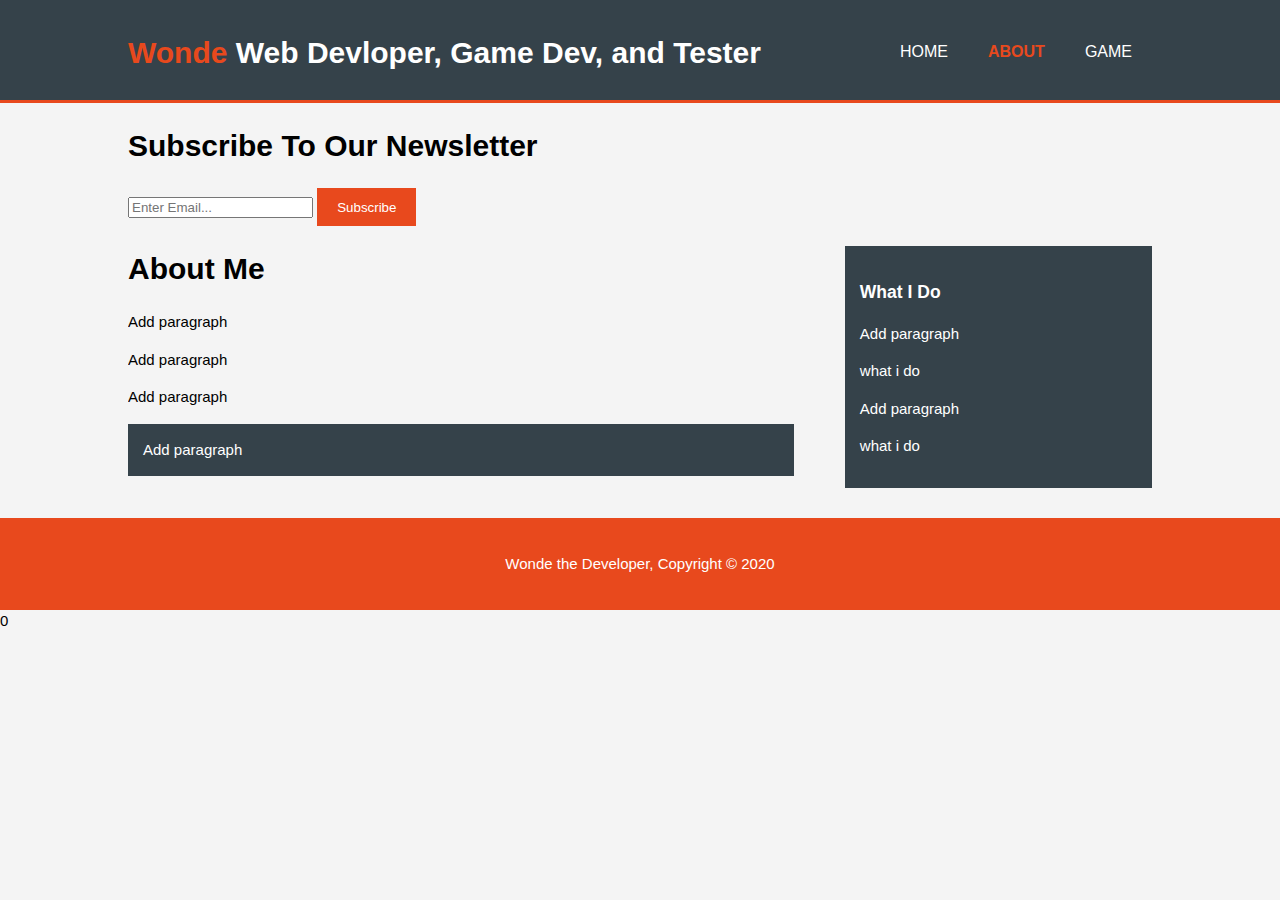
==== MyPortfolio/about.html @ 4eac7ff5 "First commit upploading All MyPortfolio files" ====
<!DOCTYPE html>
<html>
<head>
	<meta charset="ISO-8859-1">
	<meta name = "viewport" content = "width = device - width">
	<meta name = "description" content = "Web Design and Game Developer, and Tester">
	<meta name = "keywords" content = "Web Design, Game, Developer, Tester">
	<meta name = "author" content = "Wondmagegn Ergano (Wonde)">
	<title>Wonde Developer | WelCome to About</title>
	<link rel = "stylesheet" href = "./CSS/Style.css">

</head>
<body>
	<header>
		<div class = "container">
			<div id = "branding">
				<h1><span class = "highlight">Wonde</span> Web Devloper, Game Dev, and Tester</h1>
			</div>
			<nav>
				<ul>
					<li ><a href = "index.html">Home</a></li>
					<li class = "current"><a href = "about.html">About</a></li>
					<li><a href = "game.html">Game</a></li>
				</ul>
			</nav>
		</div>
	</header>
	
	<section id = "newsletter">
		<div class = "container">
			<h1>Subscribe To Our Newsletter</h1>
			<form>
				<input type = "email" placeholder = "Enter Email...">
				<button type = "submit" class = "submit_button">Subscribe</button>
			</form>
		</div>
	</section>
	
	<section id = "main">
		<div class = "container">
			<article id = "main-col">
				<h1 class = "page-title">About Me</h1>
				<p>Add paragraph</p>
				<p>Add paragraph</p>
				<p>Add paragraph</p>
				<p class = "dark">Add paragraph</p>
			</article>
			
			<aside  id = "sidebar">
				<div class = "dark">
					<h3>What I Do</h3>
					<p>Add paragraph</p>
					<p> what i do</p>
					<p>Add paragraph</p>
					<p> what i do</p>
				</div>
			</aside>
		</div>
	</section>
	
	<footer>
		<p>Wonde the Developer, Copyright &copy; 2020</p>
	</footer>
</body>
0</html>
---- MyPortfolio/CSS/Style.css ----
@charset "ISO-8859-1";

	body {
		font: 15px/1.5 Arial, Helvetic, sans-serif;
		padding: 0;
		margin: 0;
		background-color: #f4f4f4;
	}
	
	/* Global */
	.container {
		width: 80%;
		margin: auto;
		overflow: hidden;
	}
	
	ul {
		margin: 0;
		padding: 0;
	}
	
	.submit_button {
		height: 38px;
		background: #e8491d;
		border: none;
		padding-left: 20px;
		padding-right: 20px;
		color: #ffffff;
	}
	
	.dark {
		padding: 15px;
		background: #35424a;
		color: #ffffff;
		margin-top: 10px;
		margin-bottom: 10px;
	}
	
	
	/* Header */
	header {
		background: #35424a;
		color: #ffffff;
		padding-top: 30px;
		min-height: 70px;
		border-bottom: #e8491d 3px solid;
	}
	
	header a {
		color: #ffffff;
		text-decoration: none;
		text-transform: uppercase;
		font-size: 16px;
	}
	

	header li {
		float: left;
		display: inline;
		padding: 0 20px 0 20px;
	}
	
	header #branding {
		float: left;
	}
	
	header #branding h1 {
		margin: 0;
	}
	
	header nav {
		float: right;
		margin-top: 10px
	}
	
	header .highlight, header .current a {
		color: #e8491d;
		font-weight: bold;
	}
	
	header a:hover {
		color: #cccccc;
		font-weight: bold;
	}
	
	/*Current Time */
	#currentTime {
		display: flex;
		flex-direction: column;
		align-items: right;
		justify-content: center;
		text-align: right;
		height: 18vh;
		margin-right: 200px;
	}
	
	#time {
		font-size: 1.2rem;
		color: white;
	}
	
	#time h1 {
		margin-bottom: 5rem;
	}
	
	#time h2 {
		margin-bottom: 0.5rem;
		opacity: 0.6;
	}
	
	/* Showcase */
	#showcase {
		min-height: 400px;
		min-width: 1000px;
		background: url('../images/showcase.jpg') no-repeat 0;
		text-align: center;
		color: black;
	}
	
	#showcase h1 {
		margin-top: 100px;
		font-size: 55px;
		margin-bottom: 10px;
	}
	
	#showcase p {
		font-size: 20px;
	}
	
	/* Membership*/
	#membership {
		padding: 15px;
		color: #ffffff;
		background: #35424a;
	}
	
	#membership h1 {
		float: left;
		margin-left: 450px;
	}
	
	#membership form {
		float: right;
		margin-top: 15px;
	}
	
	#membership input[type = "email"] {
		padding: 4px;
		height: 25px;
		width: 250px;
	}
	
	/* Boxes */
	#boxes {
		margin-top: 20px; 
	}
	
	#boxes .box {
		float: left;
		text-align: center;
		width: 30%;
		padding: 10px;
	}
	
	#boxes .box img {
		width: 90px;
	}
	
	/* Side Bar*/
	aside#sidebar{
		float: right;
		width: 30%;
		margin-top: 10px;
	}
	
	/* Main-col*/
	article#main-col {
		float: left;
		width: 65%;
	}
	
	
	/* Footer*/
	footer {
		padding: 20px;
		margin-top: 20px;
		color: #ffffff;
		background-color: #e8491d;
		text-align: center;
	}
	
	
	/* media Queries */
	@media(max-width: 768px) {
		header #branding,
		header nav,
		header nav li,
		#membership h1,
		#membership form,
		#boxes .box,
		article#main-col,
		aside#sidebar{
			float: none;
			text-align: center;
			width: 100%;
		}
		
		header {
			padding-bottom: 20px;
		}
		
		#showcase h1{
			margin-top: 40px;
		}
		
		#membership button {
			display: block;
			width: 100%;
		}
		
		#membership form input[type = "email"] {
			width: 100%;
			margin-bottom: 5px;
		}
		
		#time {
			font-size: 1rem;
		}
	
	}
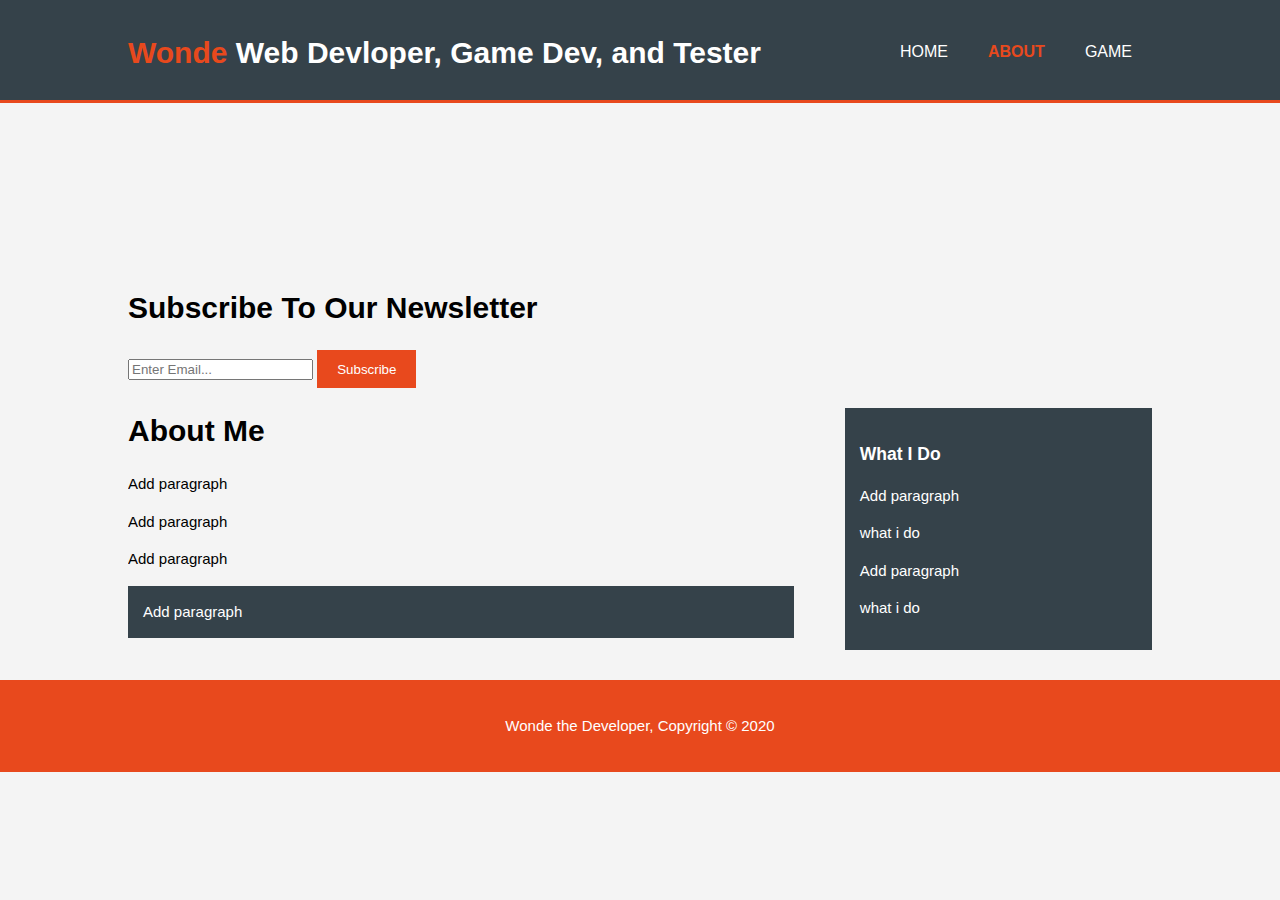
==== commit d47e3343: "time and suggestion section added" ====
--- a/MyPortfolio/about.html
+++ b/MyPortfolio/about.html
@@ -2,7 +2,6 @@
 <html>
 <head>
 	<meta charset="ISO-8859-1">
-	<meta name = "viewport" content = "width = device - width">
 	<meta name = "description" content = "Web Design and Game Developer, and Tester">
 	<meta name = "keywords" content = "Web Design, Game, Developer, Tester">
 	<meta name = "author" content = "Wondmagegn Ergano (Wonde)">
@@ -25,6 +24,11 @@
 			</nav>
 		</div>
 	</header>
+	
+	<section id = "currentTime">
+		<time id = "time"></time>
+	
+	</section>
 	
 	<section id = "newsletter">
 		<div class = "container">
@@ -62,4 +66,5 @@
 		<p>Wonde the Developer, Copyright &copy; 2020</p>
 	</footer>
 </body>
-0</html>+<script src="./JavaScript/timeAnim.js"></script>
+</html>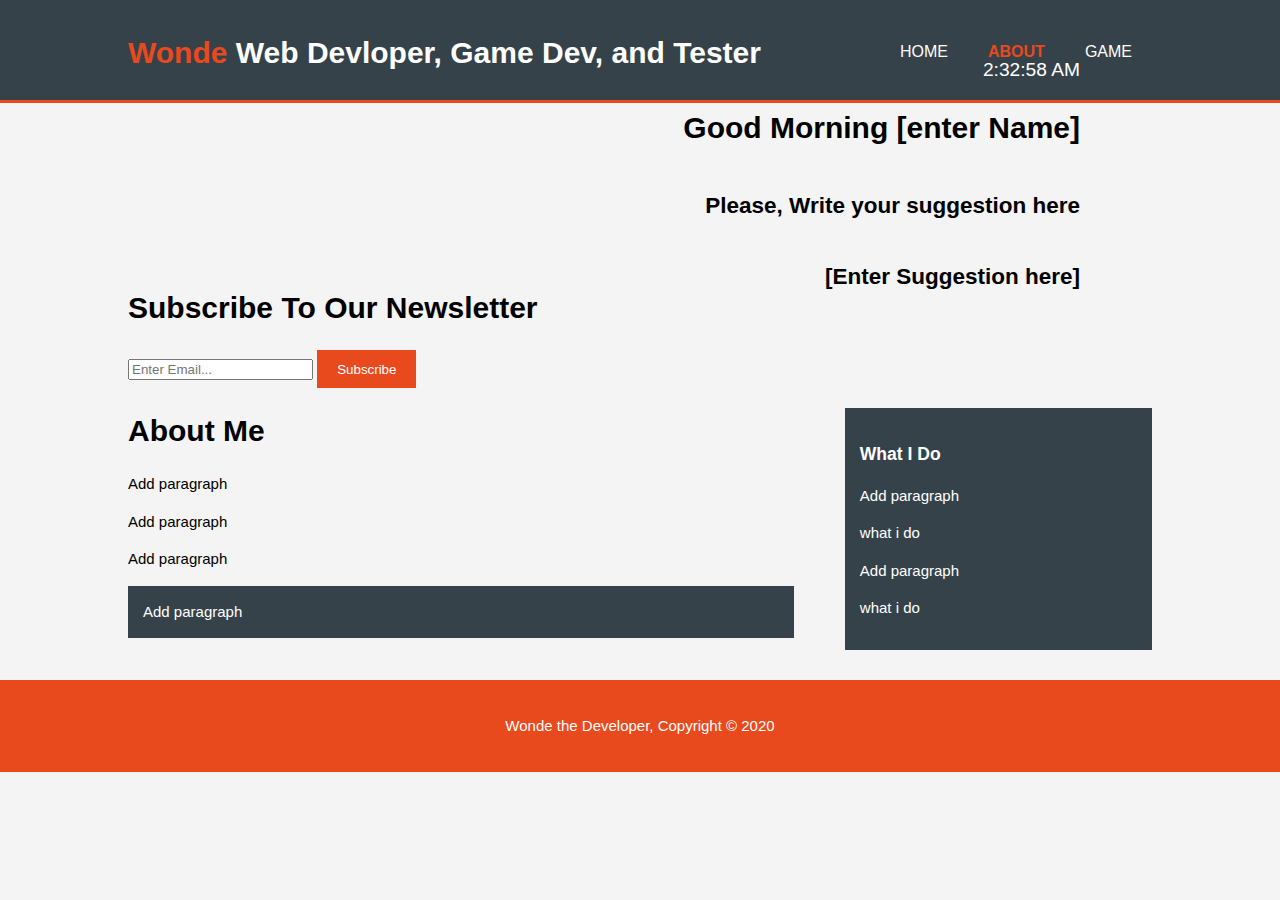
==== commit 7023a930: "time and suggedtion section added" ====
--- a/MyPortfolio/about.html
+++ b/MyPortfolio/about.html
@@ -27,6 +27,13 @@
 	
 	<section id = "currentTime">
 		<time id = "time"></time>
+		<h1>
+			<span id = "greeting"></span>
+			<span id = "name" contenteditable = "true"></span>
+		</h1>
+		
+		<h2>Please, Write your suggestion here</h2>
+		<h2 id = "suggest" contenteditable = "true"></h2>
 	
 	</section>
 	
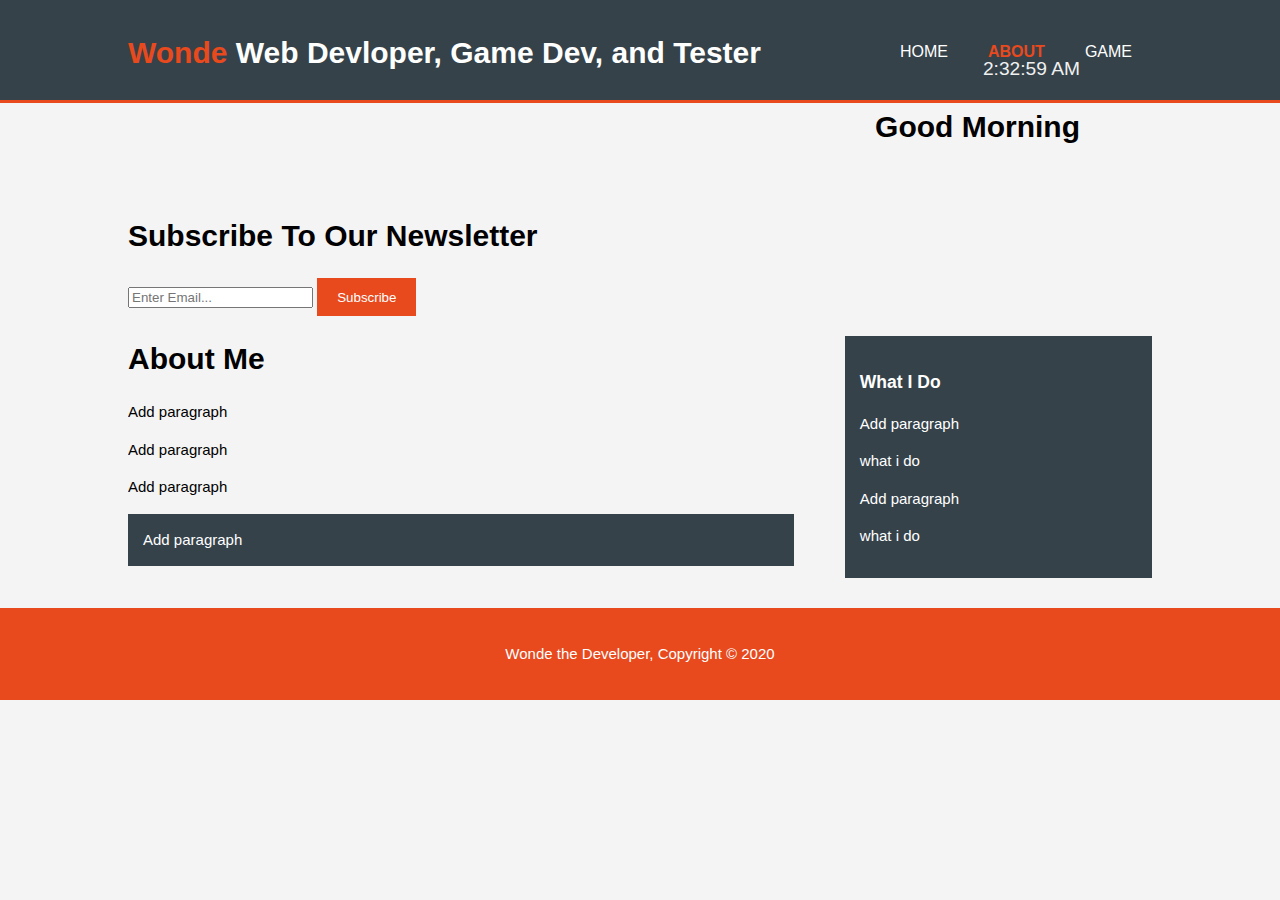
==== commit 19d42772: "Updates made" ====
--- a/MyPortfolio/about.html
+++ b/MyPortfolio/about.html
@@ -31,8 +31,6 @@
 			<span id = "greeting"></span>
 			<span id = "name" contenteditable = "true"></span>
 		</h1>
-		
-		<h2>Please, Write your suggestion here</h2>
 		<h2 id = "suggest" contenteditable = "true"></h2>
 	
 	</section>
--- a/MyPortfolio/CSS/Style.css
+++ b/MyPortfolio/CSS/Style.css
@@ -90,13 +90,13 @@
 		align-items: right;
 		justify-content: center;
 		text-align: right;
-		height: 18vh;
+		height: 10vh;
 		margin-right: 200px;
 	}
 	
 	#time {
 		font-size: 1.2rem;
-		color: white;
+		color: #f0f0f0;
 	}
 	
 	#time h1 {
